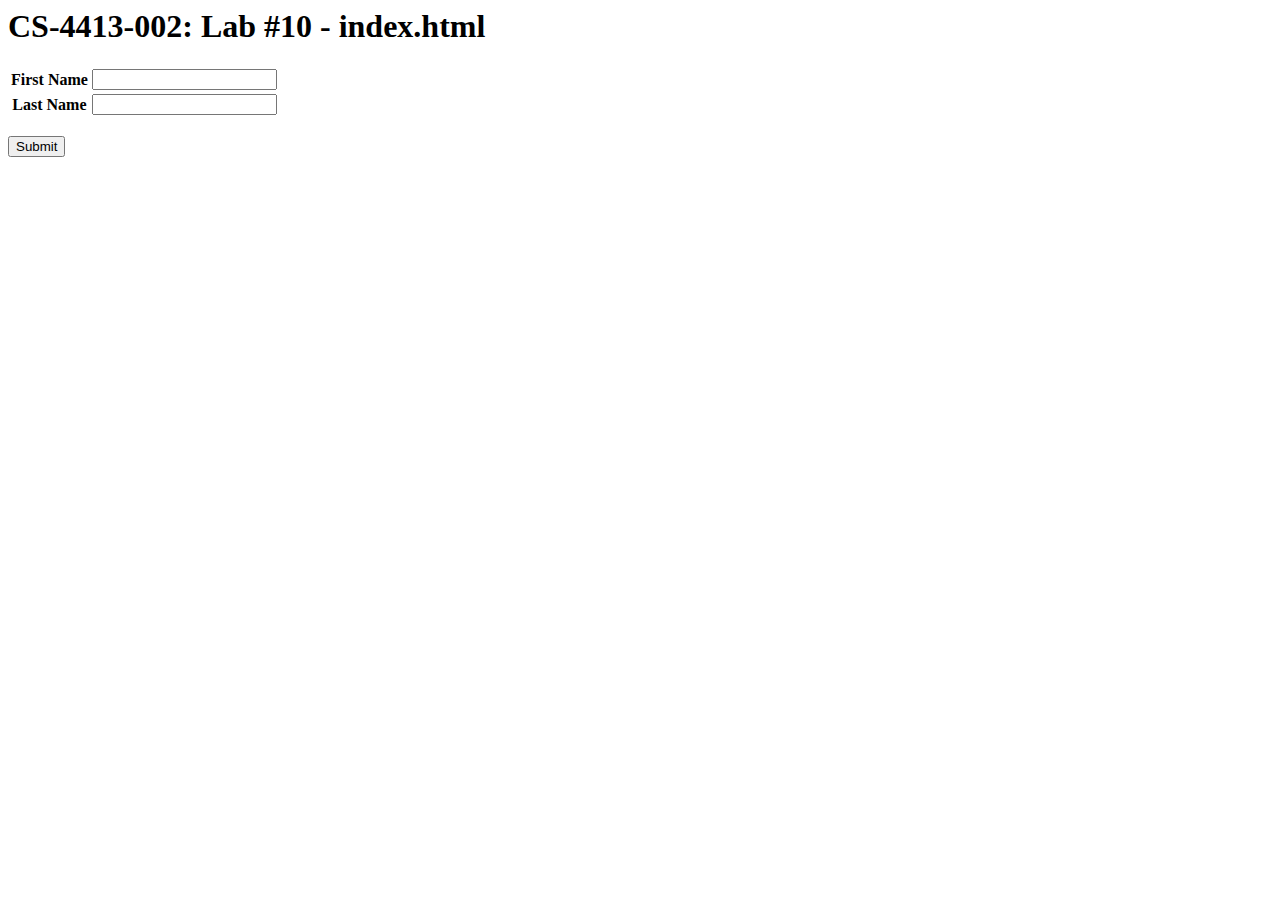
==== lab10/index.html @ f04adaba "Lab 10 - Initial Commit" ====
<html>
    <head>
        <title>index.html</title>
    </head>
    <body>
        <h1>CS-4413-002: Lab #10 - index.html</h1>
    </body>
        <form action="./save_data.php" method="post">
            <table>
                <tr>
                    <th>First Name</th>
                    <td>
                        <input type="text" name="fname" />
                    </td>
                </tr>
                <tr>
                    <th>Last Name</th>
                    <td>
                        <input type="text" name="lname" />
                    </td>
                </tr>
            </table>
            <br />
            <input type="submit" value="Submit" />
        </form>
</html>
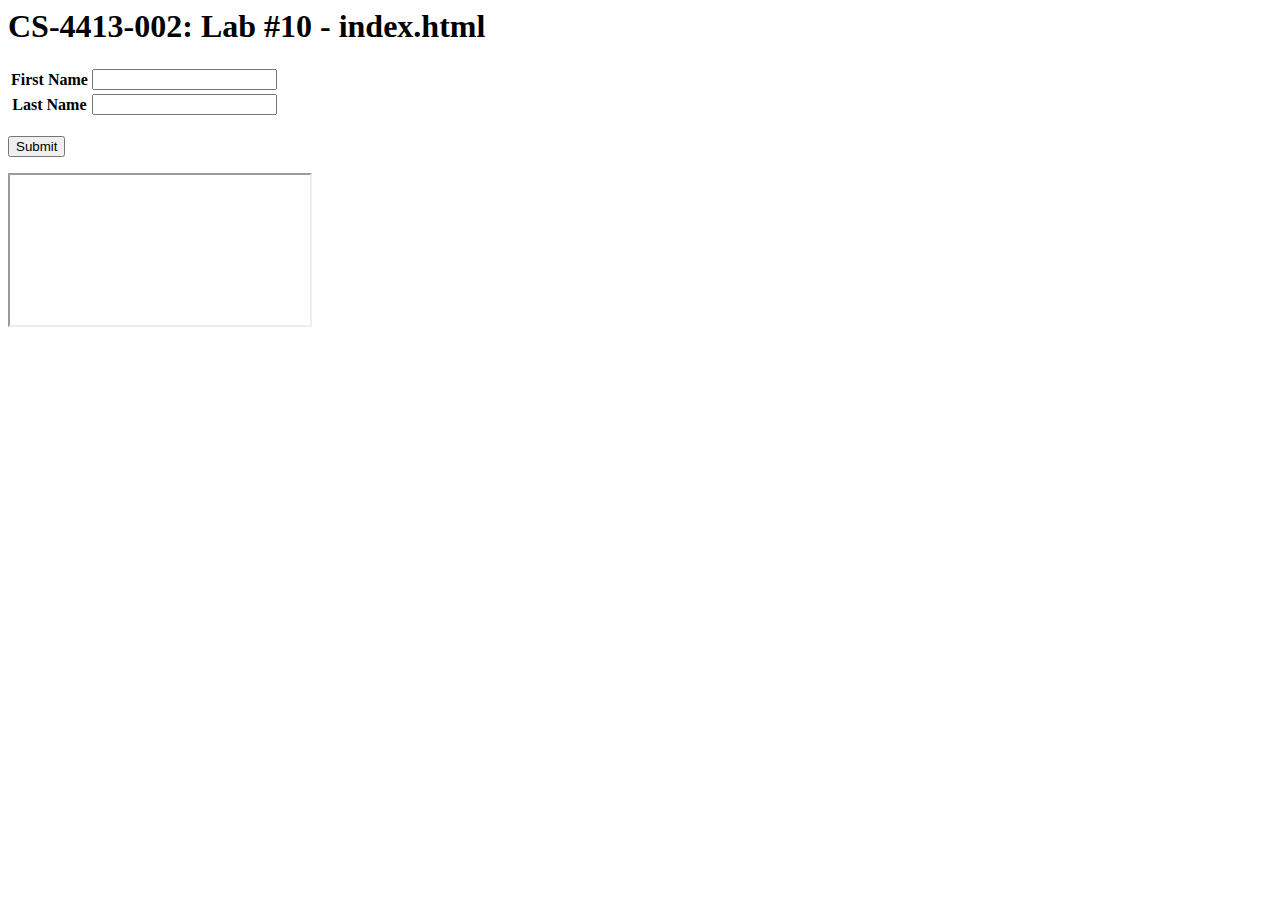
==== commit bf5ef007: "Lab 10 Commit - Test 14" ====
--- a/lab10/index.html
+++ b/lab10/index.html
@@ -4,7 +4,6 @@
     </head>
     <body>
         <h1>CS-4413-002: Lab #10 - index.html</h1>
-    </body>
         <form action="./save_data.php" method="post">
             <table>
                 <tr>
@@ -23,4 +22,6 @@
             <br />
             <input type="submit" value="Submit" />
         </form>
+        <iframe src="show_data.php"></iframe>
+    </body>
 </html>